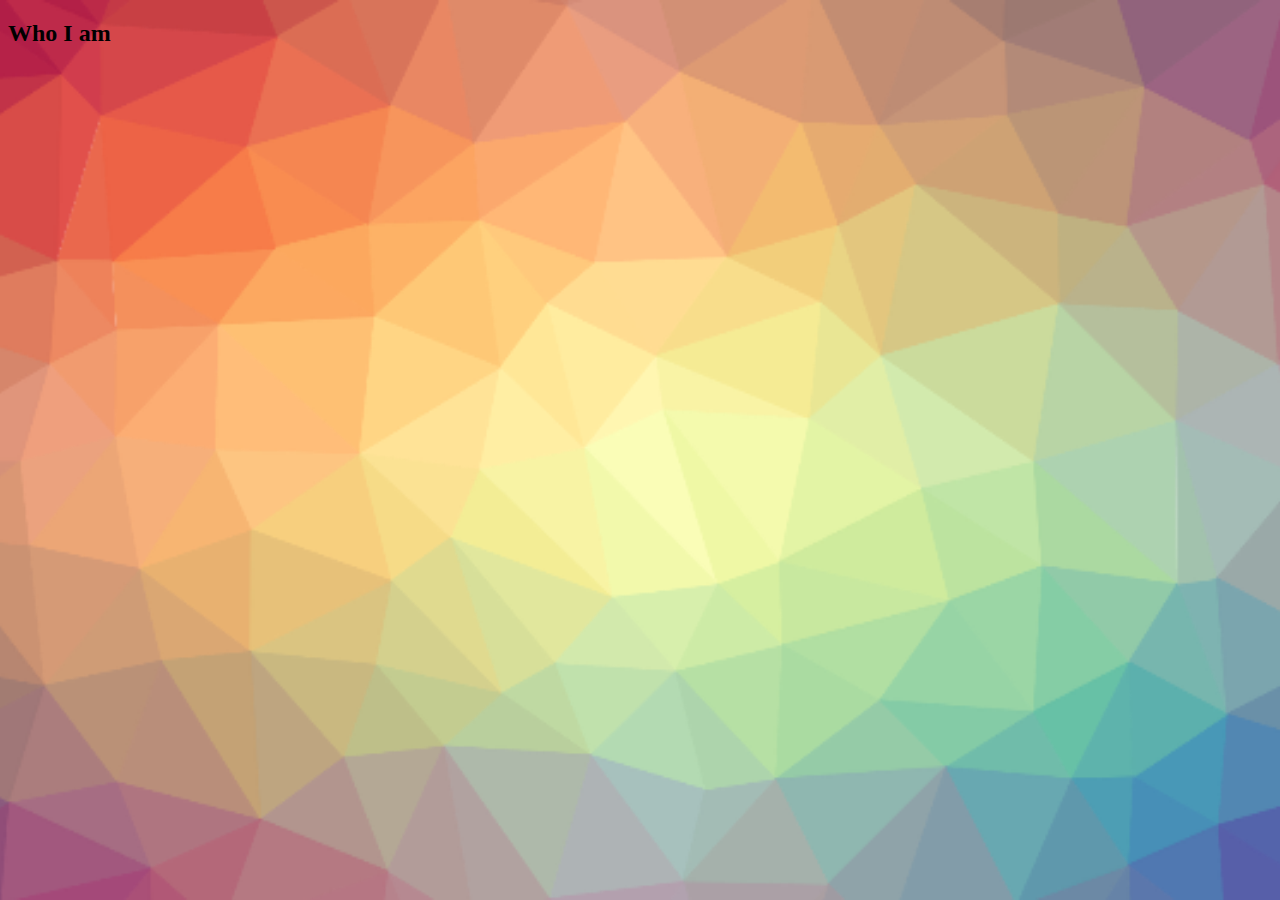
==== aboutme.html @ 7bb77a78 "including projects folder" ====
<!DOCTYPE html>
<html lang="en">
    <head>
        <meta charset="UTF-8">
        <meta name="viewport" content="width=device-width, initial-scale=1.0">
        <title>About me</title>
        <link rel="stylesheet" href="css/styles.css">
        <link href="https://fonts.googleapis.com/css?family=Assistant|BenchNine|Cabin+Condensed|Caveat|Chilanka|Courgette|Dancing+Script|Handlee|Homemade+Apple|Livvic|Marck+Script|Merienda|Neucha|Sanchez|Satisfy|Sawarabi+Mincho|Shadows+Into+Light|Special+Elite|Tangerine&display=swap" rel="stylesheet">
    </head>
    <body>
        <h2>
            Who I am
        </h2>
    </body>
</html>
---- css/styles.css ----
body{
    /* background-image: url("../images/pattern.png"); */
    background: url("../images/tri.png") no-repeat center center fixed;
    background-repeat: no-repeat;
    background-size: cover;
    background-position: center;
}

#navbar { 
    display: flex;
    justify-content: space-evenly;
    flex-wrap: wrap;
    /* background-color: rgba(28, 116, 86, 0.9); */
    background-color: rgba(255, 255, 255, 0.9);
    position: fixed; 
    top: -55px; 
    left: 0px;
    width: 100%; 
    transition: top 0.3s; 
}

#navbar a {
    float: left;
    display: block;
    color: black;
    text-align: center;
    padding: 5px;
    padding-bottom: 5px;
    text-decoration: none;
}

#navbar .cont {
    float: left;
    display: block;
    color: black;
    font-family: 'Caveat', cursive;
    font-size: 14pt;
    text-align: center;
    padding-top: 5px;
    padding-bottom: 5px;
    text-decoration: none;
}

.main {
    margin: 0 auto;
    margin-top: 50px;
    font-size: 15pt;
    color: antiquewhite;
    max-width: 600px;
    text-align: center;
    padding: 50px 50px;
    top: 100px;
    /* background-color: rgba(57, 104, 88, 0.842); */
    font-family: 'Caveat', cursive;
    /* font-family: 'Handlee', cursive;m */
    /* font-family: 'Neucha', cursive;m */
}

.main h1 {
    margin: 0 auto;
    margin-top: 80px;
    padding-bottom: 25px;
    color: rgb(211, 195, 174);
    font-size: 32pt;
    /* font-family: 'Dancing Script', cursive;
    font-family: 'Shadows Into Light', cursive;
    font-family: 'Courgette', cursive;
    font-family: 'Special Elite', cursive;
    font-family: 'Tangerine', cursive; */
    font-family: 'Homemade Apple', cursive;
    /* background-color: rgba(19, 109, 64, 0.836); */
    /* background-color: rgba(255, 255, 255, 0.9); */
    /* height: 400px;
    width: 400px;
    line-height: 400px; */
    /* border-radius: 50%; */

}

#menu {
    display: flex;
    flex-direction: column;
    justify-content: center; 

}

#menu a {
    display: block;
    padding: 15px 15px;
    /* width: 120px;  */
    text-align: center;
    text-decoration: none;
    font-size: 18pt;
    color: rgb(211, 195, 174);
    /* background-color: rgba(221, 220, 220, 0.9); */
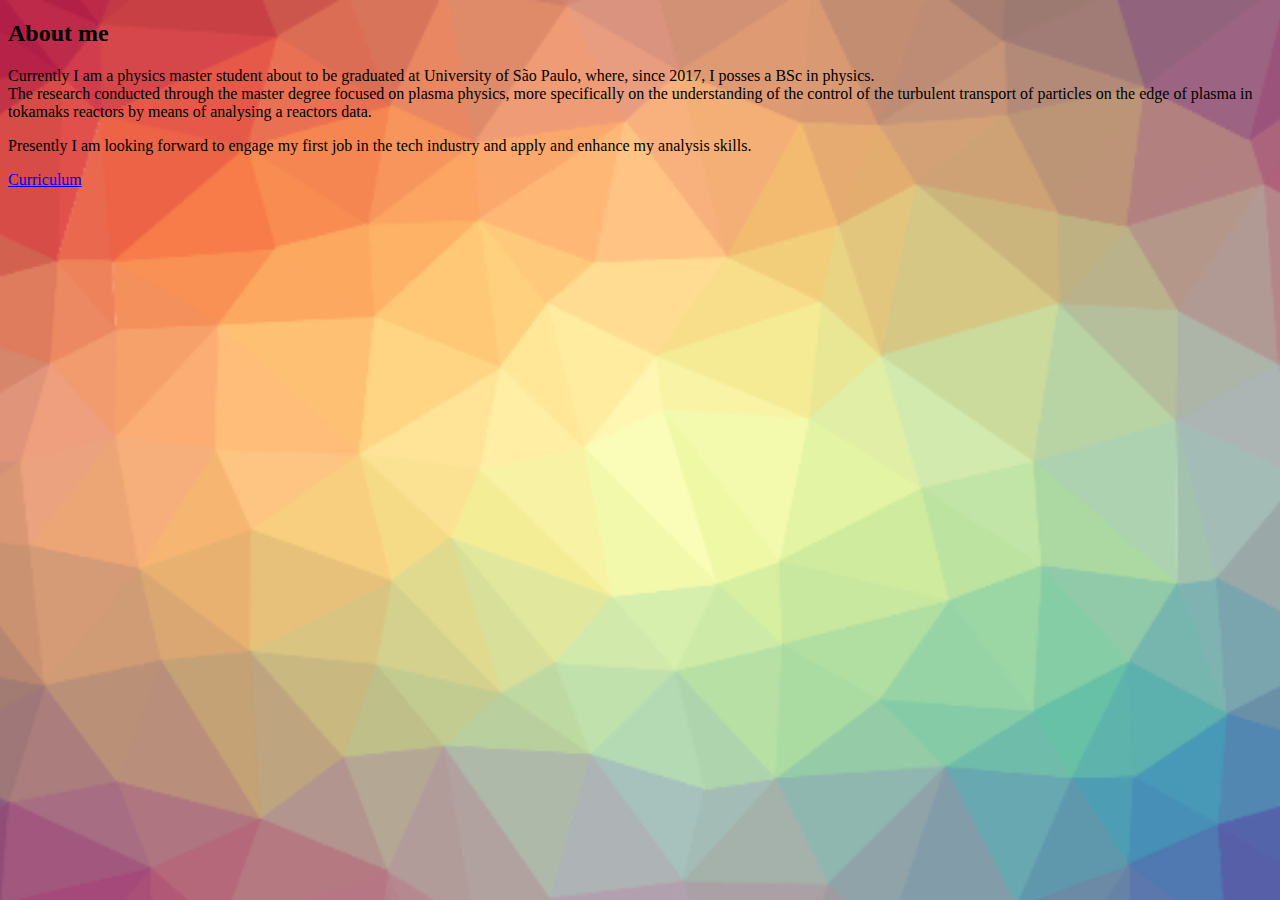
==== commit 550e72e2: "links fixed" ====
--- a/aboutme.html
+++ b/aboutme.html
@@ -4,12 +4,23 @@
         <meta charset="UTF-8">
         <meta name="viewport" content="width=device-width, initial-scale=1.0">
         <title>About me</title>
+        <script src="script.js" defer></script>
         <link rel="stylesheet" href="css/styles.css">
-        <link href="https://fonts.googleapis.com/css?family=Assistant|BenchNine|Cabin+Condensed|Caveat|Chilanka|Courgette|Dancing+Script|Handlee|Homemade+Apple|Livvic|Marck+Script|Merienda|Neucha|Sanchez|Satisfy|Sawarabi+Mincho|Shadows+Into+Light|Special+Elite|Tangerine&display=swap" rel="stylesheet">
+        <link href="https://fonts.googleapis.com/css?family=Caveat|Homemade+Apple&display=swap" rel="stylesheet">
     </head>
     <body>
-        <h2>
-            Who I am
-        </h2>
+         <!--Navigation bar-->
+         <div id="sidenav"></div>
+        <div id="main-pages"></div>
+            <div id="title"><h2>About me</h2></div>
+            <div class="desc">
+                <p>Currently I am a physics master student about to be graduated at University of São Paulo, where, since 2017, I posses a BSc in physics.<br>
+                The research conducted through the master degree focused on plasma physics, more specifically on the understanding of the control of the turbulent transport of particles on the edge of plasma in tokamaks reactors by means of analysing a reactors data. </p>
+                <p>Presently I am looking forward to engage my first job in the tech industry and apply and enhance my analysis skills. </p>
+            </div>
+            <div class="cv">
+                <a href="CV___Tay .pdf" target="_blank">Curriculum</a>
+            </div>
+        </div>
     </body>
 </html>--- a/css/styles.css
+++ b/css/styles.css
@@ -1,4 +1,4 @@
-body{
+html{
     /* background-image: url("../images/pattern.png"); */
     background: url("../images/tri.png") no-repeat center center fixed;
     background-repeat: no-repeat;
@@ -77,10 +77,12 @@
 
 }
 
-#menu {
+#menu, #contact {
     display: flex;
     flex-direction: column;
     justify-content: center; 
+    
+    
 
 }
 
@@ -92,4 +94,22 @@
     text-decoration: none;
     font-size: 18pt;
     color: rgb(211, 195, 174);
-    /* background-color: rgba(221, 220, 220, 0.9); */+    /* background-color: rgba(221, 220, 220, 0.9); */
+}
+
+#contact div{
+    font-family: 'Caveat', cursive;
+    color: antiquewhite;
+    background-color: rgba(139, 73, 104, 0.801);
+    margin: auto;
+    padding: 1em;
+}
+
+#contact {
+    align-content: space-evenly;
+    position: fixed; 
+    top: 20em; 
+    width: 100%; 
+
+
+}